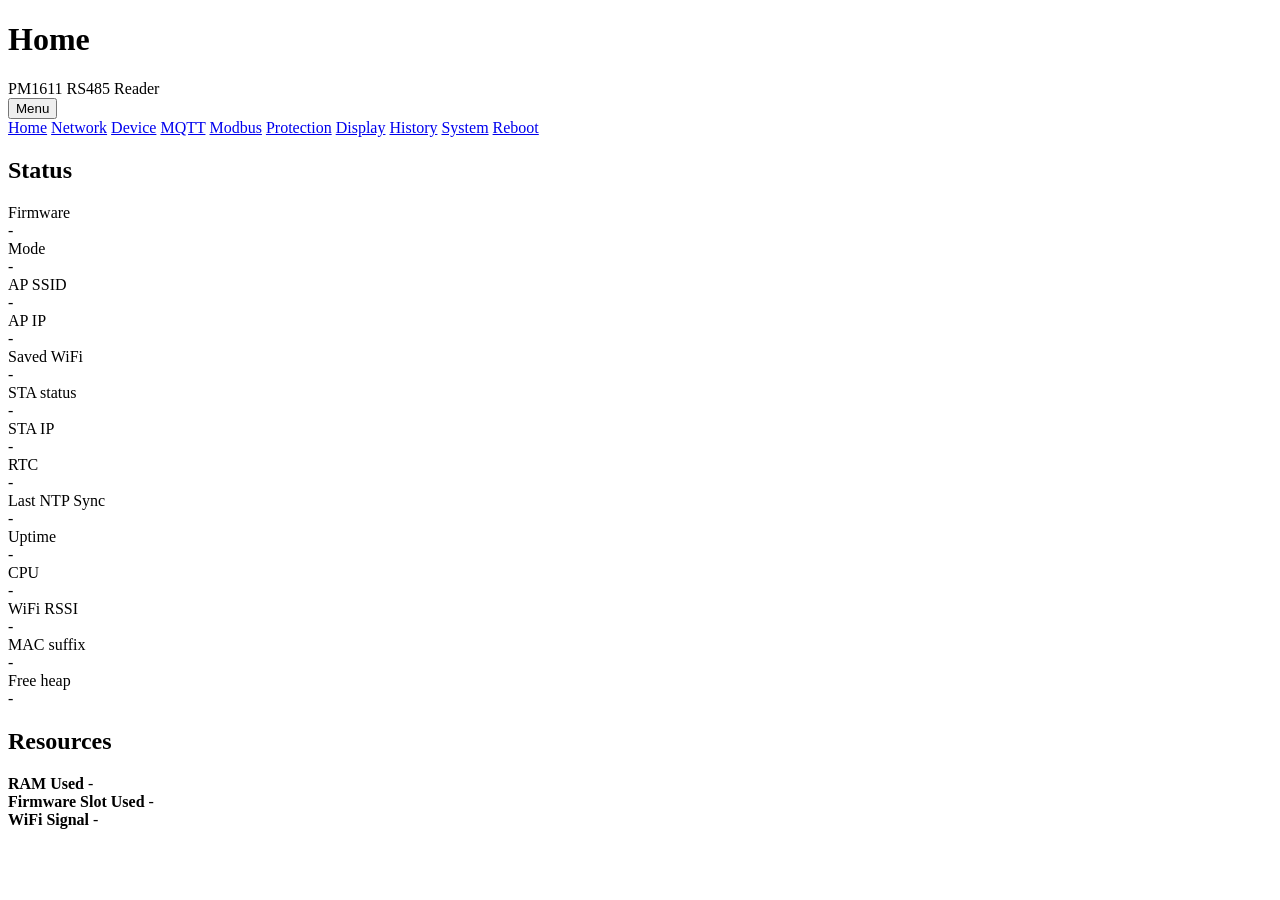
==== firmware/data/index.html @ 270a22a0 "Move main web UI to LittleFS" ====
<!doctype html>
<html lang="en">
<head>
  <meta charset="utf-8">
  <meta name="viewport" content="width=device-width,initial-scale=1">
  <title>Home</title>
  <link rel="stylesheet" href="/app.css">
  <script defer src="/app.js"></script>
</head>
<body data-page="home">
  <header class="bar">
    <div class="top">
      <div class="brand">
        <h1>Home</h1>
        <div class="muted">PM1611 RS485 Reader</div>
      </div>
      <button id="menuBtn" class="menuBtn" type="button">Menu</button>
    </div>
    <nav id="mainNav" class="nav">
      <a href="/">Home</a>
      <a href="/network">Network</a>
      <a href="/device">Device</a>
      <a href="/mqtt">MQTT</a>
      <a href="/modbus">Modbus</a>
      <a href="/protection">Protection</a>
      <a href="/display">Display</a>
      <a href="/history">History</a>
      <a href="/system">System</a>
      <a href="#" onclick="rebootDevice();return false;">Reboot</a>
    </nav>
  </header>

  <main class="wrap">
    <section class="panel">
      <h2>Status</h2>
      <div class="grid">
        <div>Firmware</div><div id="firmware_value">-</div>
        <div>Mode</div><div id="mode_value">-</div>
        <div>AP SSID</div><div id="ap_ssid_value">-</div>
        <div>AP IP</div><div id="ap_ip_value">-</div>
        <div>Saved WiFi</div><div id="saved_wifi_value">-</div>
        <div>STA status</div><div id="sta_status_value">-</div>
        <div>STA IP</div><div id="sta_ip_value">-</div>
        <div>RTC</div><div id="rtc_value">-</div>
        <div>Last NTP Sync</div><div id="last_ntp_value">-</div>
        <div>Uptime</div><div id="uptime_value">-</div>
        <div>CPU</div><div id="cpu_value">-</div>
        <div>WiFi RSSI</div><div id="wifi_rssi_value">-</div>
        <div>MAC suffix</div><div id="mac_suffix_value">-</div>
        <div>Free heap</div><div id="heap_value">-</div>
      </div>
    </section>

    <section class="panel">
      <h2>Resources</h2>
      <div class="metric">
        <div class="metricTop">
          <strong>RAM Used</strong>
          <span id="heap_pct">-</span>
        </div>
        <div class="track"><div id="heap_fill" class="fill"></div></div>
      </div>
      <div class="metric">
        <div class="metricTop">
          <strong>Firmware Slot Used</strong>
          <span id="sketch_pct">-</span>
        </div>
        <div class="track"><div id="sketch_fill" class="fill"></div></div>
      </div>
      <div class="metric">
        <div class="metricTop">
          <strong>WiFi Signal</strong>
          <span id="wifi_pct">-</span>
        </div>
        <div class="track"><div id="wifi_fill" class="fill"></div></div>
      </div>
    </section>
  </main>
</body>
</html>
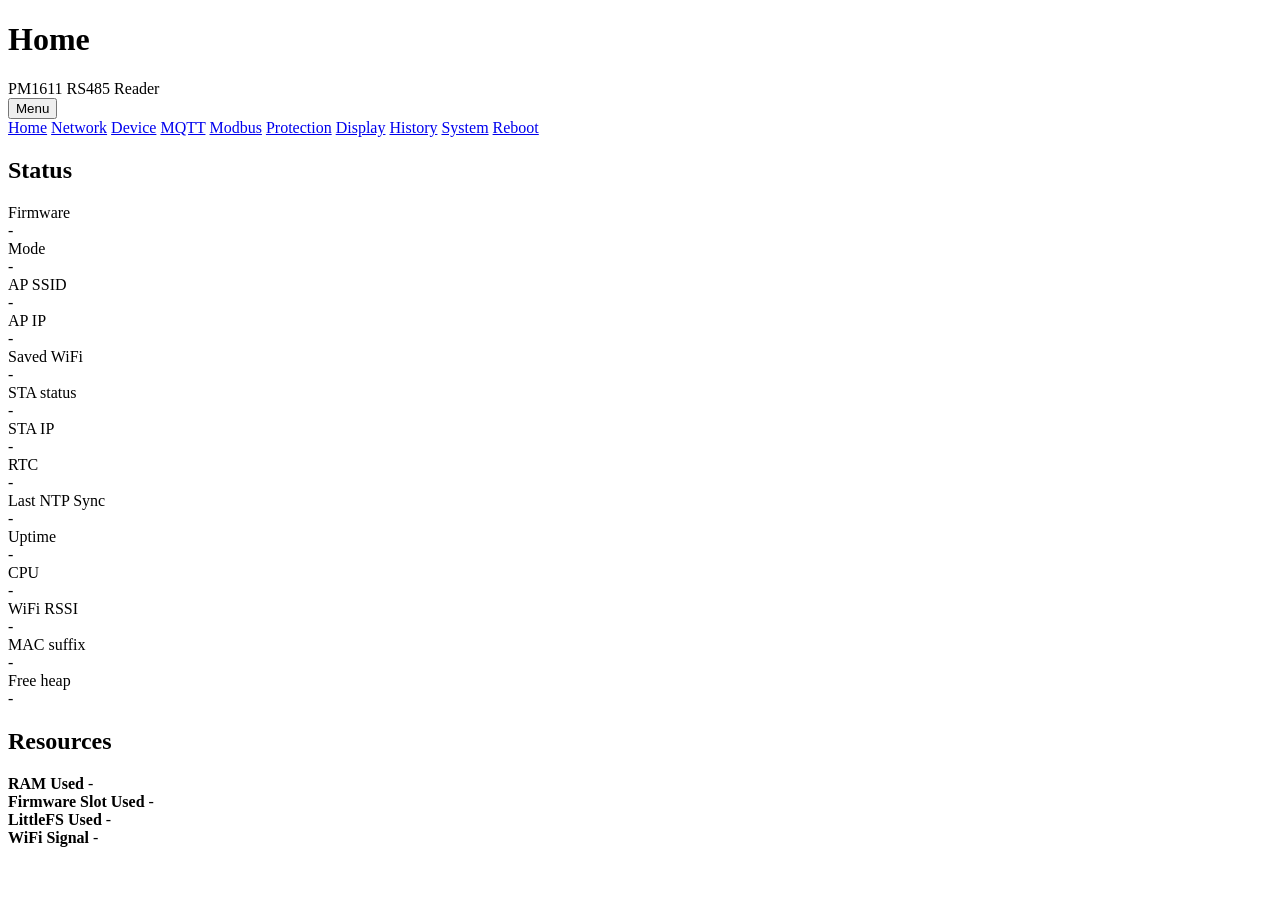
==== commit 81629964: "Show LittleFS usage in the dashboard" ====
--- a/firmware/data/index.html
+++ b/firmware/data/index.html
@@ -69,6 +69,13 @@
       </div>
       <div class="metric">
         <div class="metricTop">
+          <strong>LittleFS Used</strong>
+          <span id="fs_pct">-</span>
+        </div>
+        <div class="track"><div id="fs_fill" class="fill"></div></div>
+      </div>
+      <div class="metric">
+        <div class="metricTop">
           <strong>WiFi Signal</strong>
           <span id="wifi_pct">-</span>
         </div>
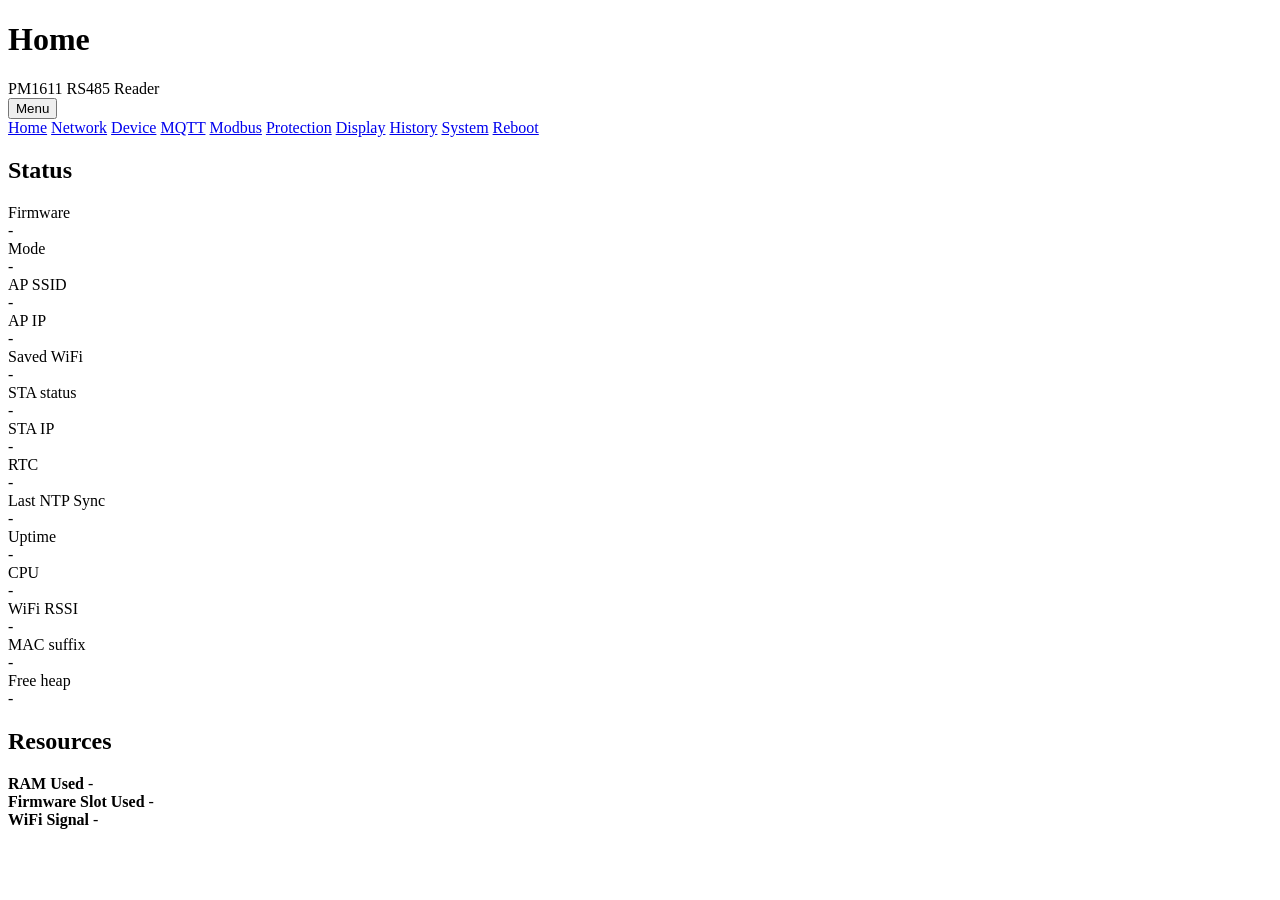
==== commit c2e2d187: "Revert "Show LittleFS usage in the dashboard" This reverts commit 81629964297f77937b199dc913f9ffae06" ====
--- a/firmware/data/index.html
+++ b/firmware/data/index.html
@@ -69,13 +69,6 @@
       </div>
       <div class="metric">
         <div class="metricTop">
-          <strong>LittleFS Used</strong>
-          <span id="fs_pct">-</span>
-        </div>
-        <div class="track"><div id="fs_fill" class="fill"></div></div>
-      </div>
-      <div class="metric">
-        <div class="metricTop">
           <strong>WiFi Signal</strong>
           <span id="wifi_pct">-</span>
         </div>
